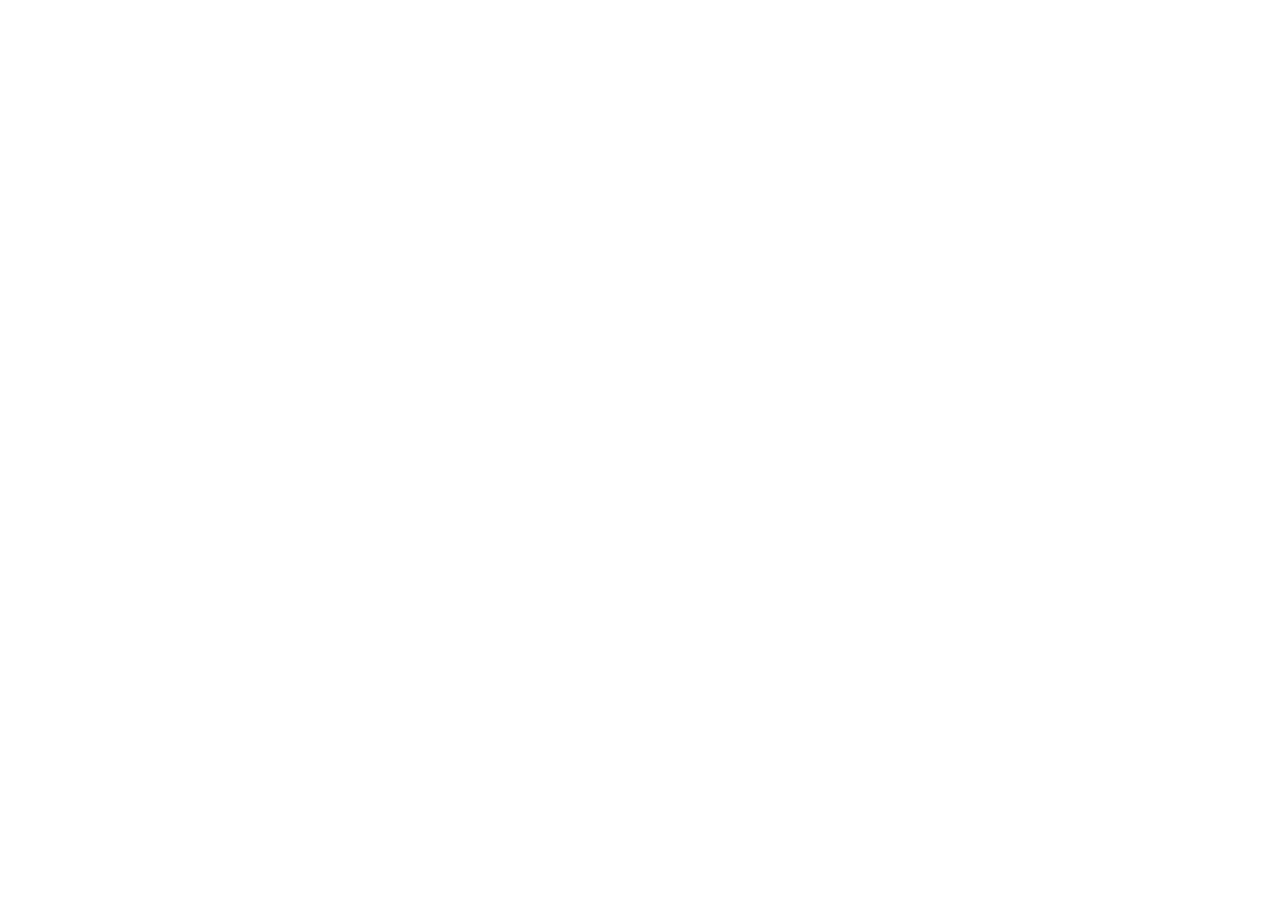
==== successfullRegister.html @ f7f59dd8 "create documentation" ====
<!DOCTYPE html>
<html lang="en">
<head>
    <meta charset="UTF-8">
    <meta name="viewport" content="width=device-width, initial-scale=1.0">
    <title>Registo correcto</title>
</head>
<body>

    <div class="main-container">

        

    </div>
    
</body>
</html>
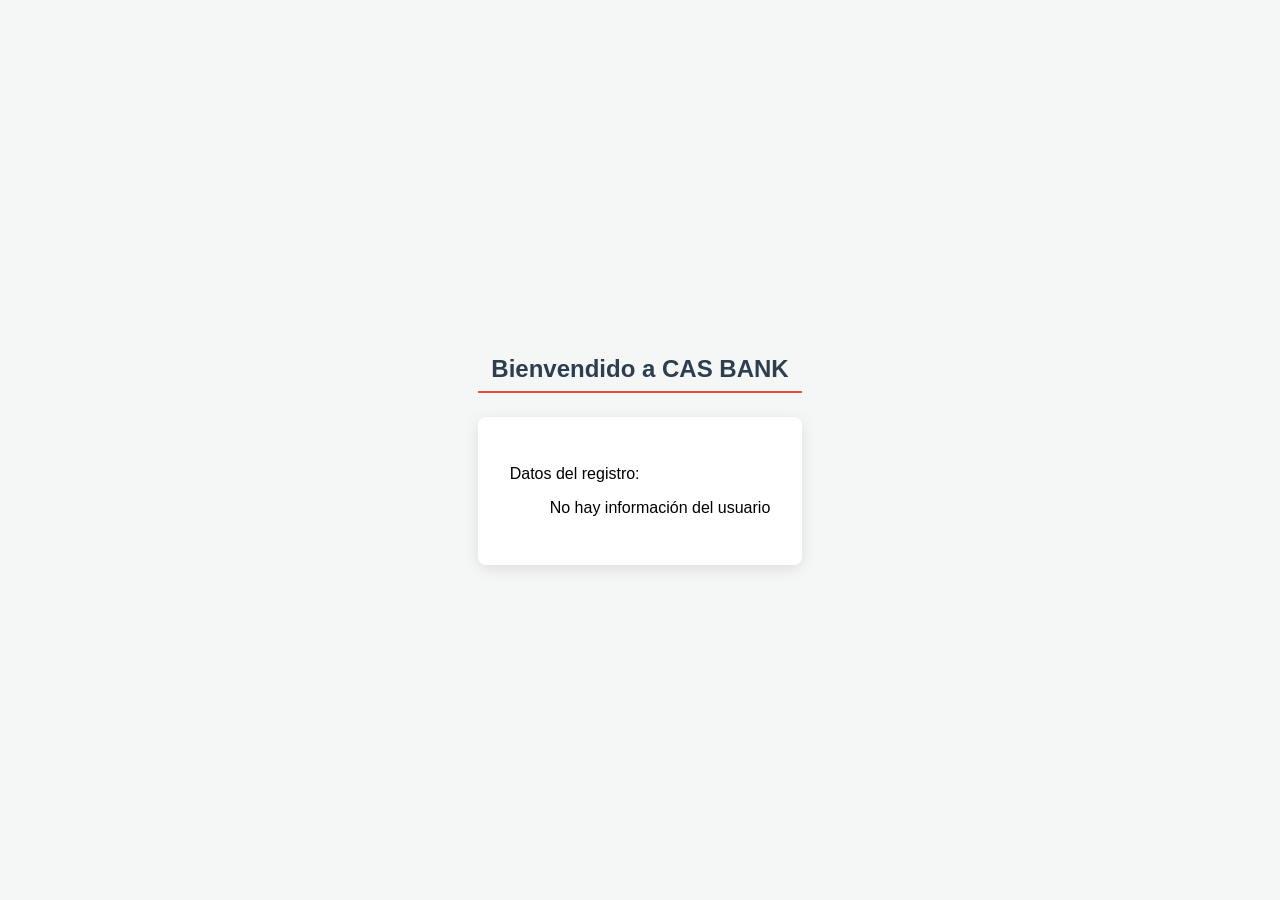
==== commit 12f1aa27: "Save data to localstorage and display it on the registration confirmation page" ====
--- a/successfullRegister.html
+++ b/successfullRegister.html
@@ -1,17 +1,19 @@
-<!DOCTYPE html>
+<!doctype html>
 <html lang="en">
-<head>
-    <meta charset="UTF-8">
-    <meta name="viewport" content="width=device-width, initial-scale=1.0">
+  <head>
+    <meta charset="UTF-8" />
+    <meta name="viewport" content="width=device-width, initial-scale=1.0" />
     <title>Registo correcto</title>
-</head>
-<body>
-
+    <link rel="stylesheet" href="style.css" />
+    <script type="module" src="./script.js" defer></script>
+  </head>
+  <body>
     <div class="main-container">
-
-        
-
+      <h2>Bienvendido a CAS BANK</h2>
+      <article class="confirm-Modal-Container">
+        <p>Datos del registro:</p>
+        <ul class="user-data" id="user-data"></ul>
+      </article>
     </div>
-    
-</body>
-</html>+  </body>
+</html>
--- a/style.css
+++ b/style.css
@@ -0,0 +1,131 @@
+/* Configuración General */
+body {
+  font-family: "Segoe UI", Tahoma, Geneva, Verdana, sans-serif;
+  background-color: #f4f7f6;
+  display: flex;
+  justify-content: center;
+  align-items: center;
+  min-height: 100vh;
+  margin: 0;
+}
+
+.form-container {
+  background: #fff;
+  padding: 2rem;
+  border-radius: 8px;
+  box-shadow: 0 4px 15px rgba(0, 0, 0, 0.1);
+  width: 100%;
+  max-width: 450px;
+}
+
+.confirm-Modal-Container {
+  background: #fff;
+  padding: 2rem;
+  border-radius: 8px;
+  box-shadow: 0 4px 15px rgba(0, 0, 0, 0.1);
+  max-width: 450px;
+}
+
+h2 {
+  color: #2c3e50;
+  margin-bottom: 1.5rem;
+  text-align: center;
+  border-bottom: 2px solid #e74c3c;
+  padding-bottom: 0.5rem;
+}
+
+.form-group {
+  margin-bottom: 1.2rem;
+  display: flex;
+  flex-direction: column;
+}
+
+label {
+  font-weight: 600;
+  margin-bottom: 0.4rem;
+  color: #34495e;
+  transition: color 0.3s;
+}
+
+input,
+select {
+  padding: 0.8rem;
+  border: 1px solid #dcdde1;
+  border-radius: 4px;
+  font-size: 1rem;
+  transition: all 0.3s ease;
+}
+
+input:focus {
+  outline: none;
+  border-color: #3498db;
+}
+
+textarea {
+  width: 100%;
+  height: 120px;
+  border: 1px solid #dcdde1;
+  resize: none;
+}
+
+textarea:focus {
+  outline: none;
+  border-color: #3498db;
+}
+
+.text-red {
+  color: #e74c3c;
+}
+
+/* 1. Ocultar mensaje de error por defecto */
+.error-msg {
+  color: #e74c3c;
+  font-size: 0.8rem;
+  margin-top: 0.3rem;
+  display: none;
+}
+
+/* 2. Cuando el input es inválido Y no está vacío:
+   - Cambia color del label
+   - Cambia borde del input
+   - Muestra el span de error */
+input:not(:placeholder-shown):invalid {
+  border-color: #e74c3c;
+}
+
+input:not(:placeholder-shown):invalid ~ label {
+  color: #e74c3c;
+}
+
+input:not(:placeholder-shown):invalid ~ .error-msg {
+  display: block;
+}
+
+/* Estilo del Botón Deshabilitado */
+button {
+  width: 100%;
+  padding: 1rem;
+  border: none;
+  border-radius: 4px;
+  background-color: #2ecc71;
+  color: white;
+  font-size: 1rem;
+  font-weight: bold;
+  cursor: pointer;
+  margin-top: 1rem;
+  transition: background 0.3s;
+}
+
+button:disabled {
+  background-color: #bdc3c7;
+  cursor: not-allowed;
+  opacity: 0.7;
+}
+
+.visible {
+  display: block;
+}
+
+.user-data {
+  list-style: none;
+}
